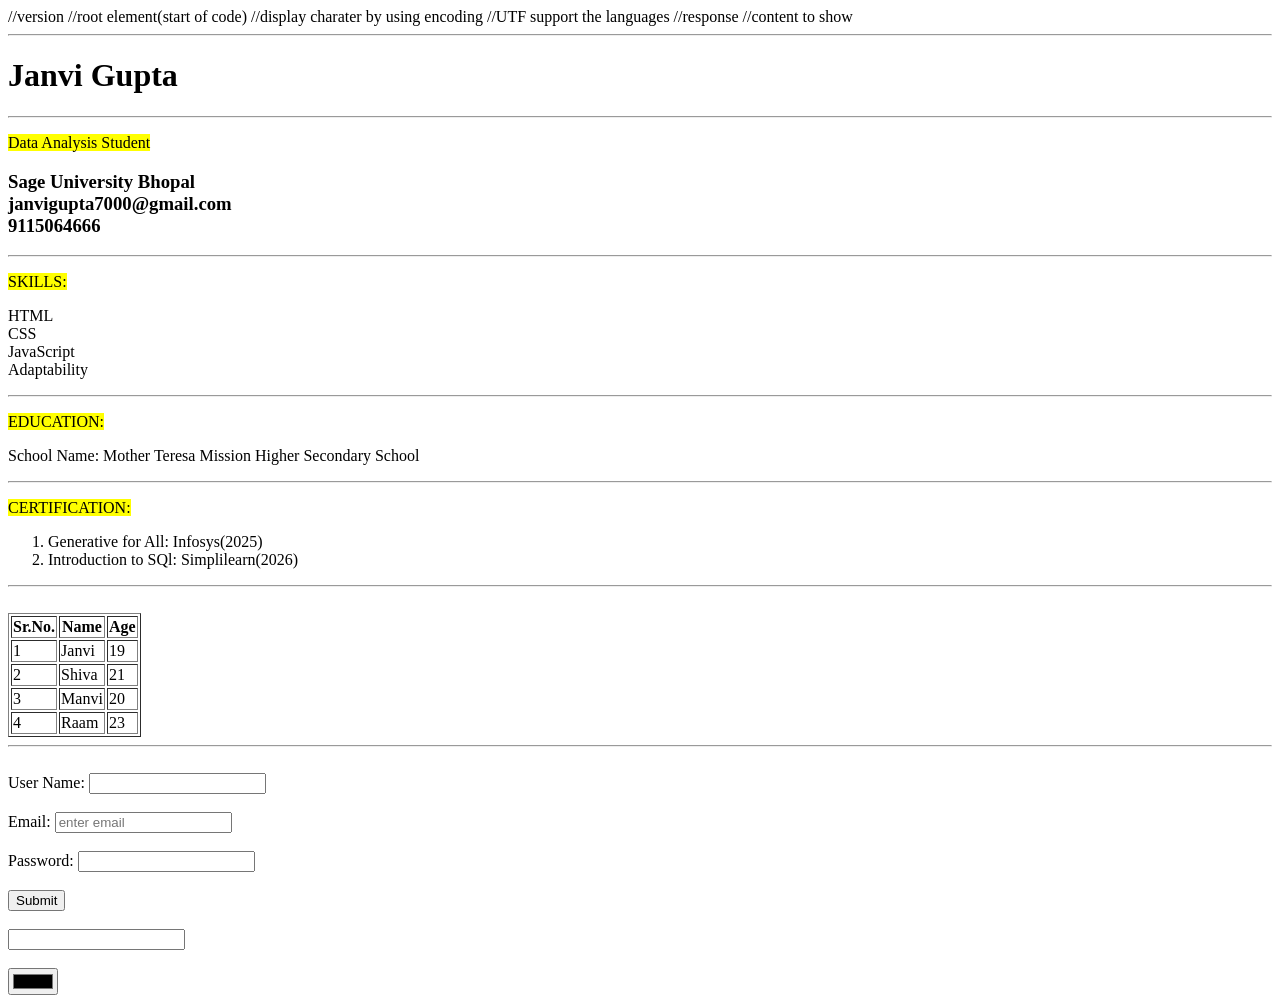
==== Lec0/index.html @ f7e9628d "Add files via upload" ====
<!DOCTYPE html>   //version
<html lang="en">  //root element(start of code)
<head>
    <meta charset="UTF-8">    //display charater by using encoding //UTF  support the languages
    <meta name="viewport" content="width=device-width, initial-scale=1.0">    //response
    <title>Resume</title>  
</head>
<body>  //content to show
    <hr>
    <h1>
        Janvi Gupta
    </h1>
    <hr>
    <p><mark>Data Analysis Student</mark></p>
    <h3>
        Sage University Bhopal
    <br>
    janvigupta7000@gmail.com
    <br>
    9115064666
    </h3>
    <hr>
    <p><mark>SKILLS:</mark></p>
    <p>HTML<br> CSS <br> JavaScript <br> Adaptability</p>
    <hr>
    <p><mark>EDUCATION:</mark></p>
    <p>School Name: Mother Teresa Mission Higher Secondary School</p>
    <hr>
    <p><mark>CERTIFICATION:</mark></p>
    <ol>
        <li>
            Generative for All: Infosys(2025)
        </li>
        <li>
            Introduction to SQl: Simplilearn(2026)
        </li>
    </ol>

    <hr>
    <br>
    <table border>
        <thead>
            <tr>
                <th>Sr.No.</th>
                <th>Name</th>
                <th>Age</th>
            </tr>
        </thead>
        <tbody>
            <tr>
                <td>1</td>
                <td>Janvi</td>
                <td>19</td>
            </tr>
            <tr>
                <td>2</td>
                <td>Shiva</td>
                <td>21</td>
            </tr>
            <tr>
                <td>3</td>
                <td>Manvi</td>
                <td>20</td>
            </tr>
            <tr>
                <td>4</td>
                <td>Raam</td>
                <td>23</td>
            </tr>
        </tbody>
    </table>

    <hr>
    <br>
    <form >
        <label for="User Name">User Name: </label>
        <input id="User Name" type="text">
        <br>
        <br>
        <label for="email">Email: </label>
        <input type="email" name="email" id="email" placeholder="enter email">
        <br>
        <br>
        <label for="password">Password: </label>
        <input type="password" id="password">
        <br>
        <br>
        <input type="Submit">
        <br>
        <br>
        <input type="number">
        <br>
        <br>
        <input type="color">
    </form>
</body>
</html>
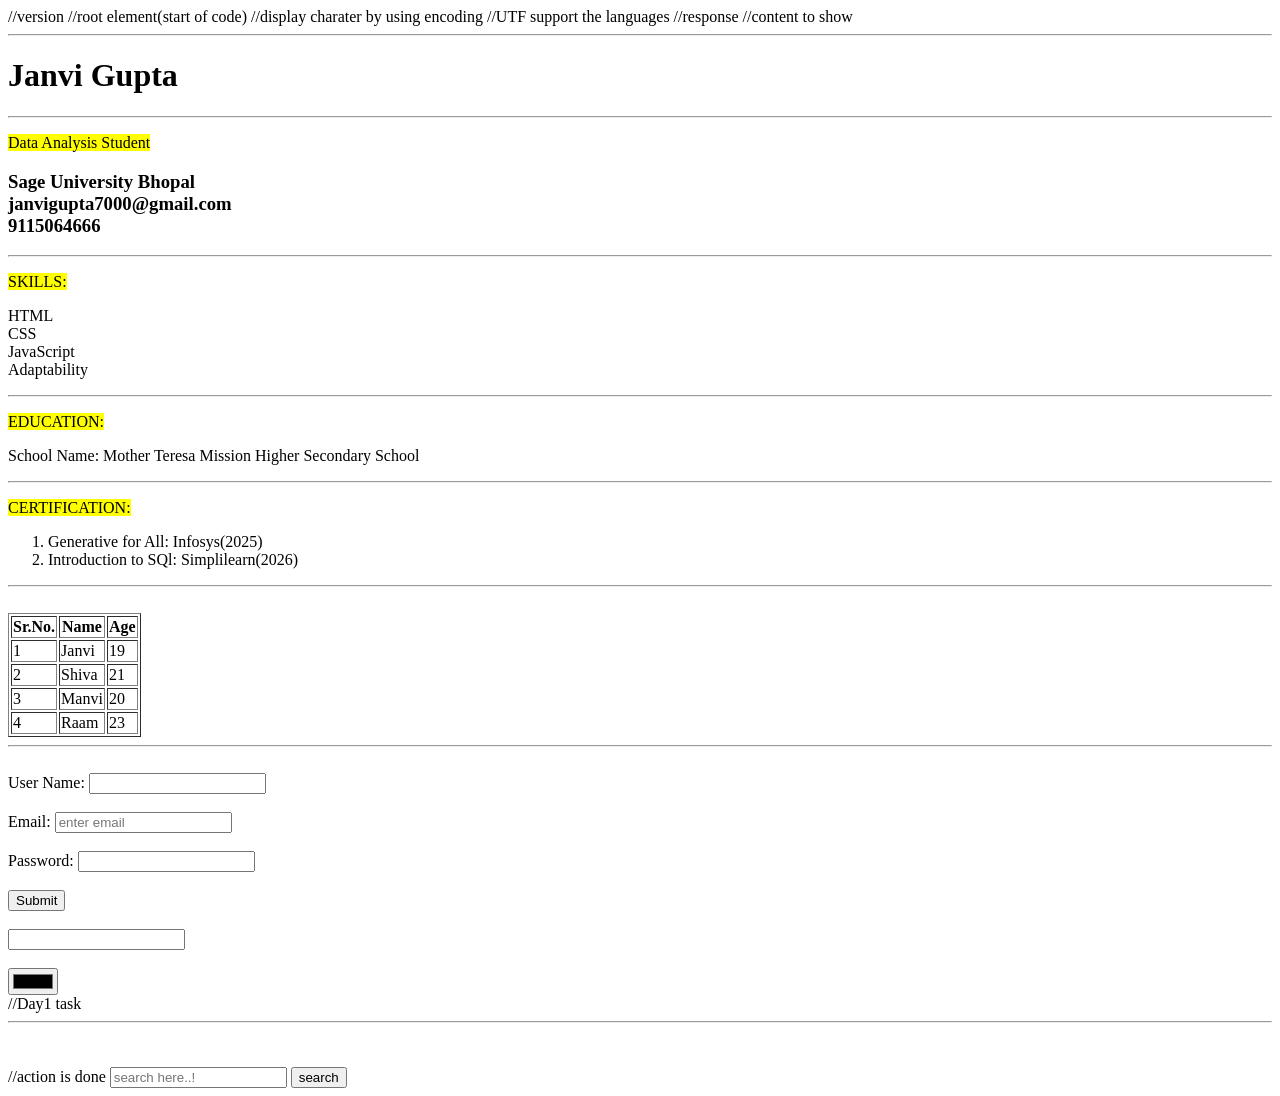
==== commit 4af03c22: "Update index.html" ====
--- a/Lec0/index.html
+++ b/Lec0/index.html
@@ -93,6 +93,16 @@
         <br>
         <input type="color">
     </form>
+    
+
+//Day1 task
+    <hr>
+    <br>
+    <br>
+    <form action="https://www.google.com/search" method="get">    //action is done
+    <input type="text" name="q" placeholder="search here..!">
+    <button type="search">search</button>
+    </form>
 </body>
 </html> 
 
